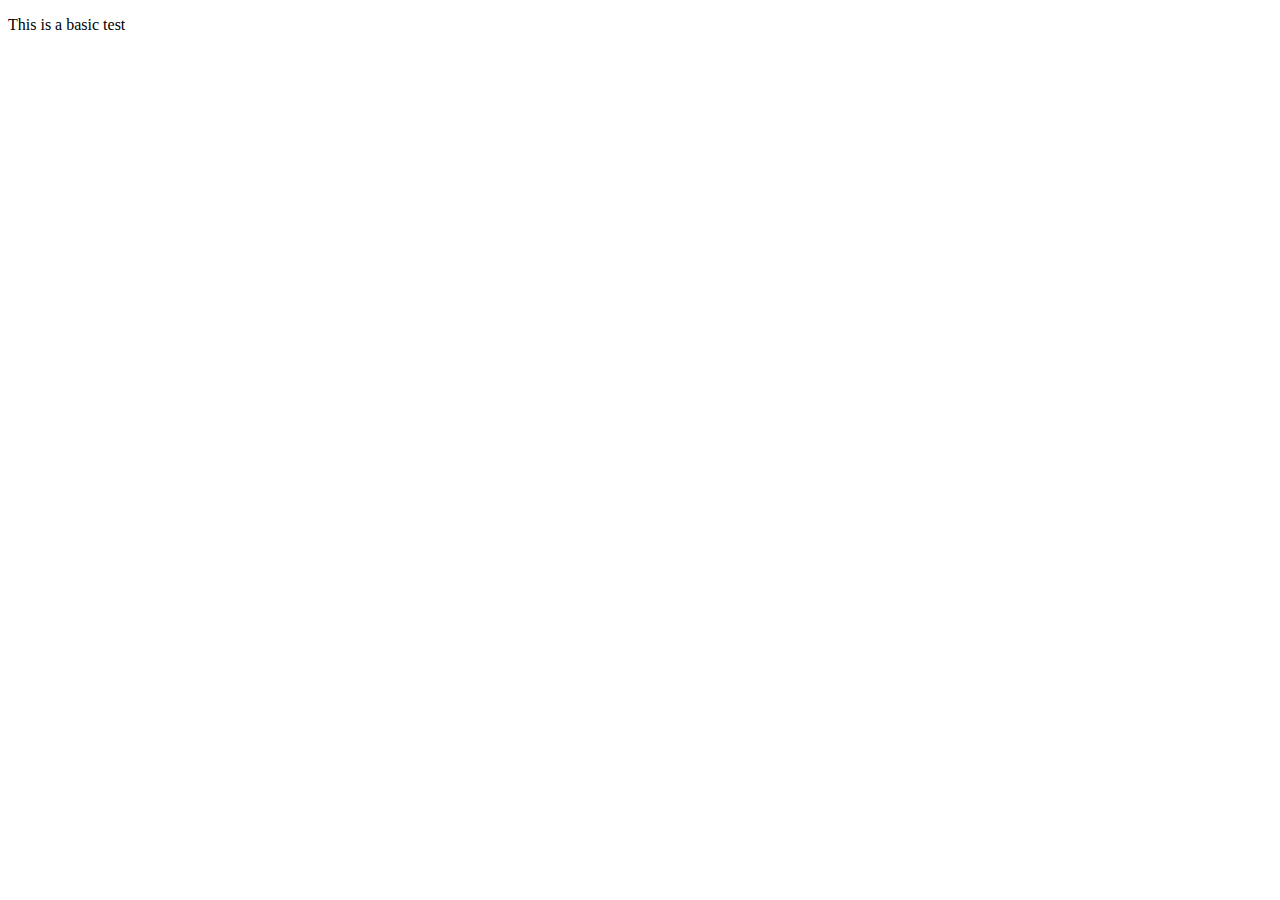
==== admin/index.html @ 4c11be52 "remove two metadata lines from admin/index.html" ====
<!DOCTYPE html>
<html lang="en">
<head>
    <meta charset="UTF-8">
    <link rel="stylesheet" href="style.css" type="text/css">
    <script src="main.js"></script>
    <script>
        window.addEventListener('load', main);
    </script>
    <title>Admin | SimpleApp</title>
</head>
<body>
    <p>This is a basic test</p>
</body>
</html>
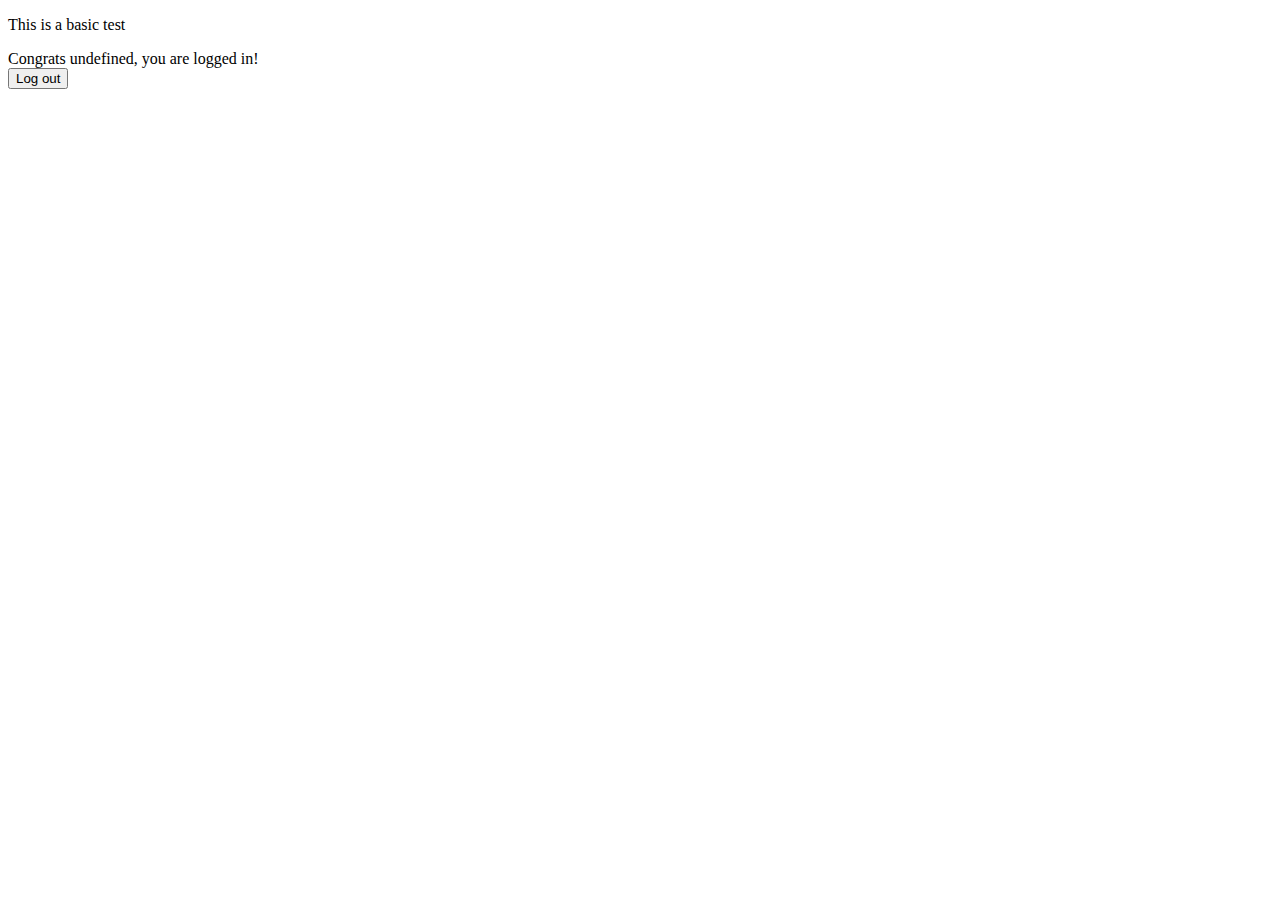
==== commit a2974512: "add function getIsRoot into database.go, update mainHandler in order to use getIsRoot, and logout im" ====
--- a/admin/index.html
+++ b/admin/index.html
@@ -11,5 +11,7 @@
 </head>
 <body>
     <p>This is a basic test</p>
+    <div>Congrats <span id="name"></span>, you are logged in!</div>
+    <button id="logout">Log out</button>
 </body>
 </html>
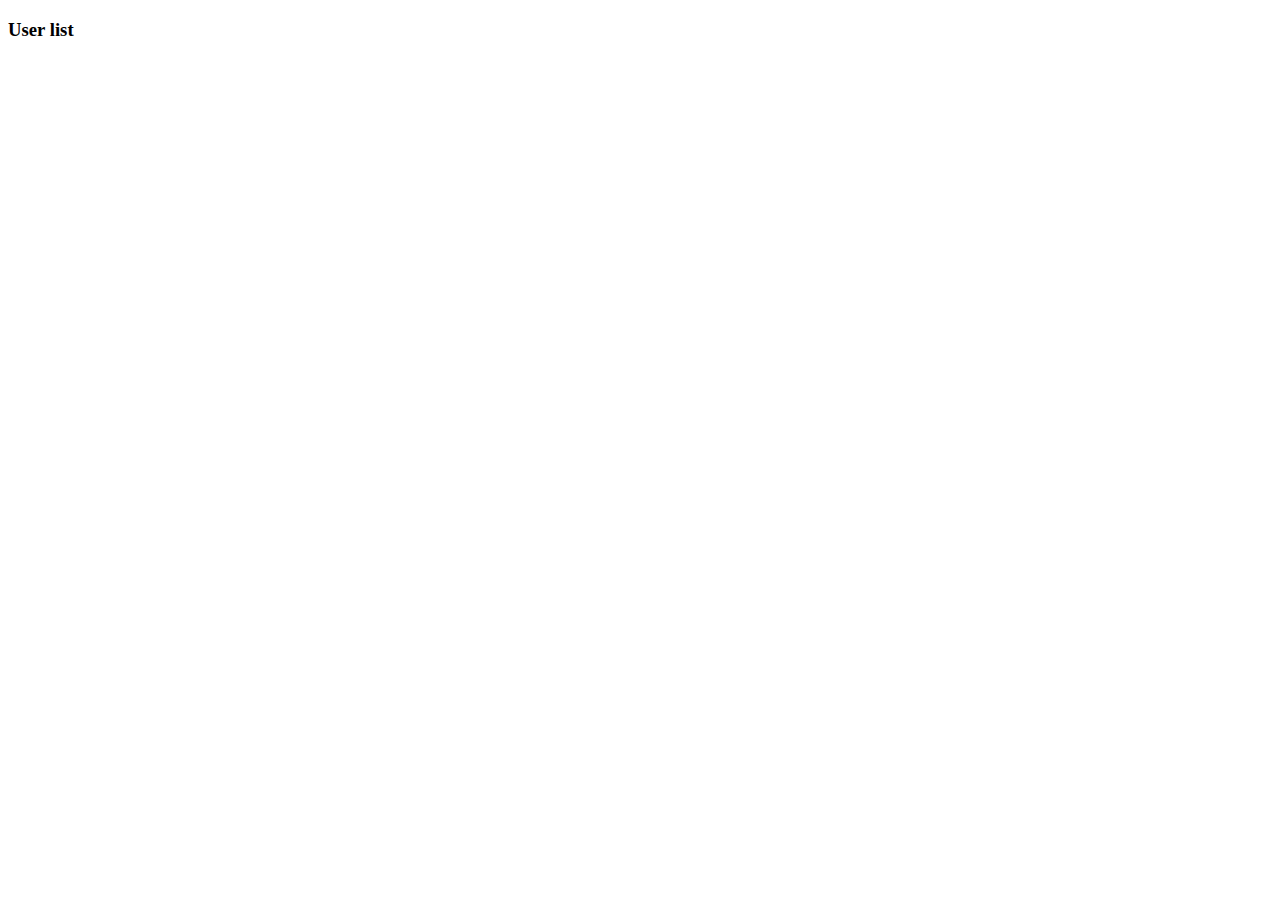
==== commit 63c4e988: "add list user in html and deleteUser function still without working" ====
--- a/admin/index.html
+++ b/admin/index.html
@@ -10,8 +10,9 @@
     <title>Admin | SimpleApp</title>
 </head>
 <body>
-    <p>This is a basic test</p>
-    <div>Congrats <span id="name"></span>, you are logged in!</div>
-    <button id="logout">Log out</button>
+    <h3>
+        <h3>User list</h3>
+        <ul id="user-list"></ul>
+    </div>
 </body>
 </html>
--- a/admin/style.css
+++ b/admin/style.css
@@ -0,0 +1,5 @@
+li {
+    width: 30%;
+    /* display: inline; */
+    color: olive;
+}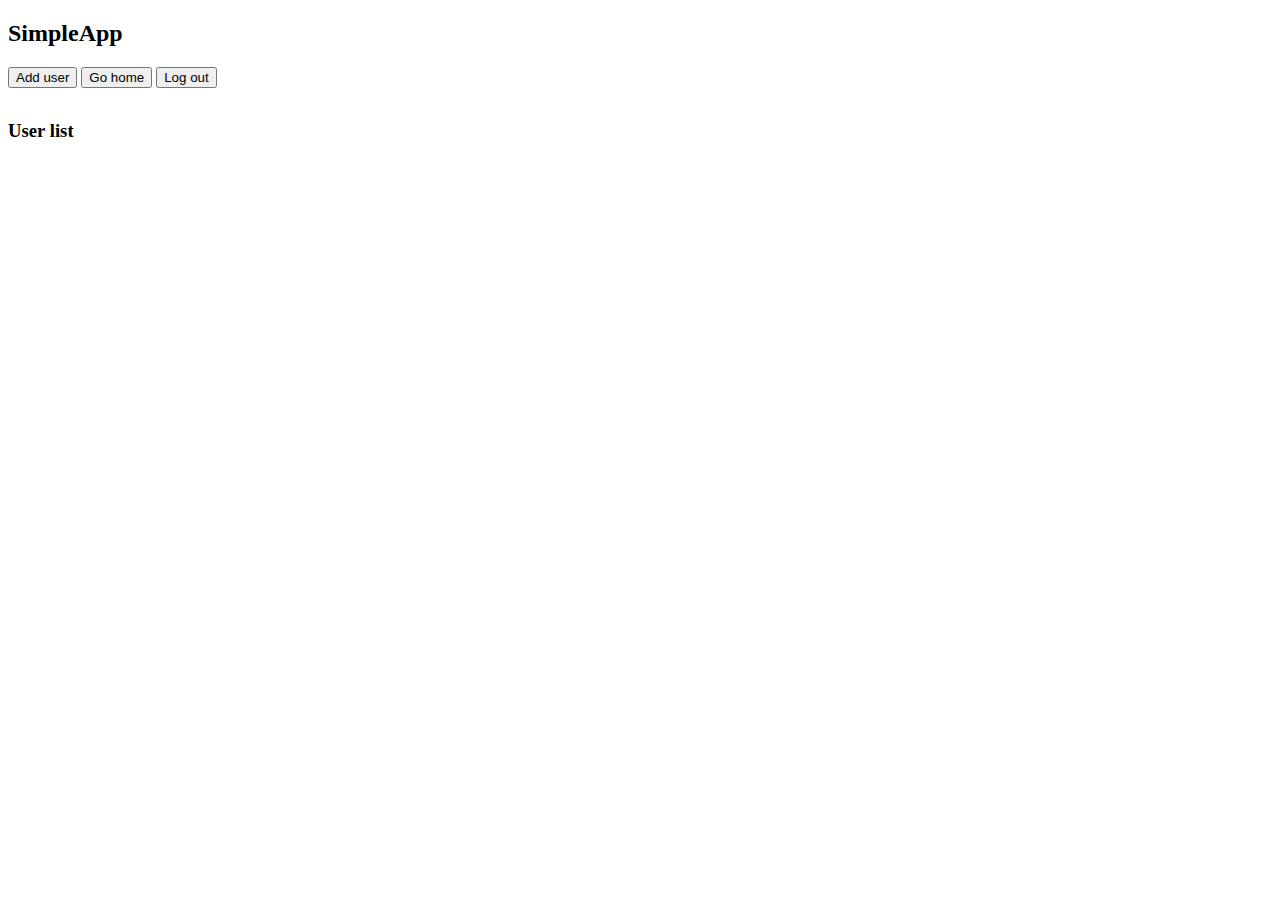
==== commit 6787fc41: "UPDATE: Adds admin page" ====
--- a/admin/index.html
+++ b/admin/index.html
@@ -10,7 +10,50 @@
     <title>Admin | SimpleApp</title>
 </head>
 <body>
-    <h3>
+    <h2>
+        SimpleApp
+    </h2>
+    <nav>
+        <button id="hint-add-user">
+                Add user
+        </button>
+        <a href="/">
+            <button id="go-home">
+                    Go home
+            </button>
+        </a>
+        <button id="logout">
+                Log out
+        </button>
+    </nav>
+    <div>
+        <div class="add-user" hidden>
+            <div class="inputs-elements">
+                <label for="add-name">Name</label>
+                <input type="text" id="add-name">
+                <label for="add-last-name">Last Name</label>
+                <input type="text" id="add-last-name">
+                <label for="add-email">Email</label>
+                <input type="text" id="add-email">
+            </div>
+            <div class="inputs-elements">
+                <label for="add-username">Username</label>
+                <input type="text" id="add-username">
+                <label for="add-password">Password</label>
+                <input type="password" id="add-password">
+                <label for="add-user-type">User type</label>
+                <!-- <input type="number" id="add-user-type" step="1" min="1" max="2" placeholder="1: normal user; 2: admin user">     -->
+                <select name="add-user-type" id="add-user-type">
+                    <option value="1">Normal</option>
+                    <option value="2">Admin</option>
+                </select>
+            </div>
+            <button id="login">
+                Submit
+            </button>
+        </div>
+    </div>
+    <div>
         <h3>User list</h3>
         <ul id="user-list"></ul>
     </div>
--- a/admin/style.css
+++ b/admin/style.css
@@ -1,5 +1,63 @@
+span {
+    min-width: 15em;
+    height: 1.5em;
+    display: inline-block;
+    color: olive;
+    border: black 2px solid;
+    margin: 2px;
+    padding: 5px;
+    /* text-align: right; */
+}
+
+span.button {
+    text-align: left;
+    /* min-width: 7em; */
+    border: 0;
+}
+
 li {
-    width: 30%;
-    /* display: inline; */
-    color: olive;
+   margin: 5px; 
+}
+
+label {
+    color: brown;
+    width: 6em;
+    display: inline-block;
+    /* border: solid black 1px; */
+    text-align: right;
+}
+
+input {
+    width: 15em;
+    margin-right: 4em;
+    /* border: solid black 1px; */
+}
+
+#hint-add-user {
+    margin-bottom: 1em;
+}
+
+.add-user {
+    border: maroon solid 2px;
+    padding: 0.2em;
+    max-width: max-content;
+    border-radius: 1.2em;
+}
+
+.inputs-elements{
+    /* border: maroon solid 2px; */
+    max-width: max-content;
+}
+
+#submit {
+    margin-left: 1em;
+}
+
+a {
+    text-decoration: none;
+}
+
+button.list {
+    /* height: 2em; */
+    font-size: 0.8em;
 }